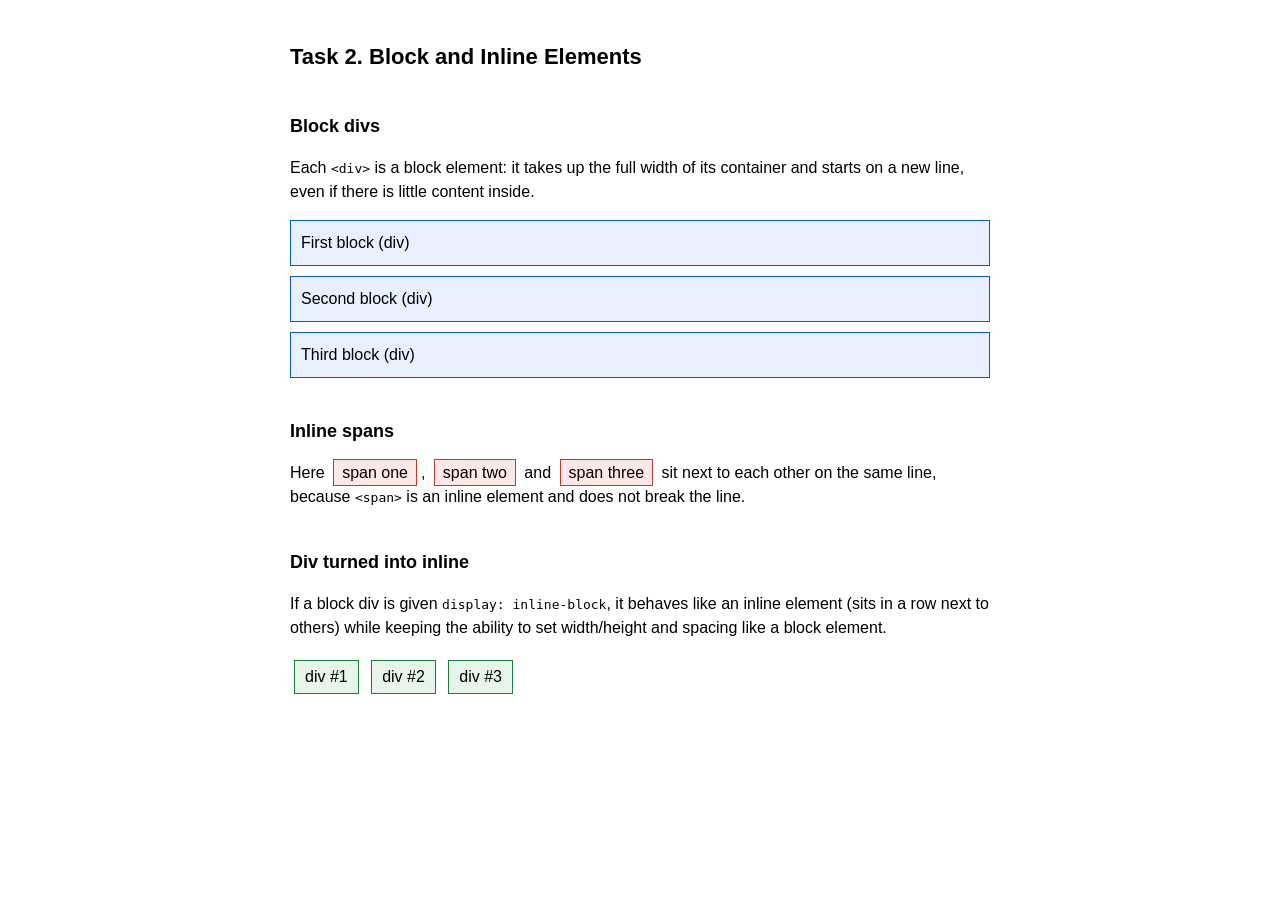
==== page2-div-span.html @ dc898536 "3rd" ====
<!DOCTYPE html>
<html lang="en">
<head>
  <meta charset="UTF-8">
  <title>Task 2. div and span</title>
  <link rel="stylesheet" href="styles-page2.css">
</head>
<body>
  <h1>Task 2. Block and Inline Elements</h1>

  <h2>Block divs</h2>
  <p>Each <code>&lt;div&gt;</code> is a block element: it takes up the full width of
     its container and starts on a new line, even if there is little content inside.</p>
  <div class="block-item">First block (div)</div>
  <div class="block-item">Second block (div)</div>
  <div class="block-item">Third block (div)</div>

  <h2>Inline spans</h2>
  <p>
    Here <span class="inline-item">span one</span>,
    <span class="inline-item">span two</span> and
    <span class="inline-item">span three</span>
    sit next to each other on the same line, because <code>&lt;span&gt;</code> is an
    inline element and does not break the line.
  </p>

  <h2>Div turned into inline</h2>
  <p>If a block div is given <code>display: inline-block</code>, it behaves like an
     inline element (sits in a row next to others) while keeping the ability to
     set width/height and spacing like a block element.</p>
  <div class="div-as-inline">div #1</div>
  <div class="div-as-inline">div #2</div>
  <div class="div-as-inline">div #3</div>
</body>
</html>
---- styles-page2.css ----
body { font-family: Arial, sans-serif; max-width: 700px; margin: 40px auto; line-height: 1.5; }
h1 { font-size: 22px; }
h2 { font-size: 18px; margin-top: 40px; }

.block-item {
  background: #e8f0fe;
  border: 1px solid #0b57d0;
  padding: 10px;
  margin-bottom: 10px;
}

.inline-item {
  background: #fce8e6;
  border: 1px solid #d93025;
  padding: 4px 8px;
  margin: 0 4px;
}

.div-as-inline {
  display: inline-block;
  background: #e6f4ea;
  border: 1px solid #188038;
  padding: 4px 10px;
  margin: 4px;
}
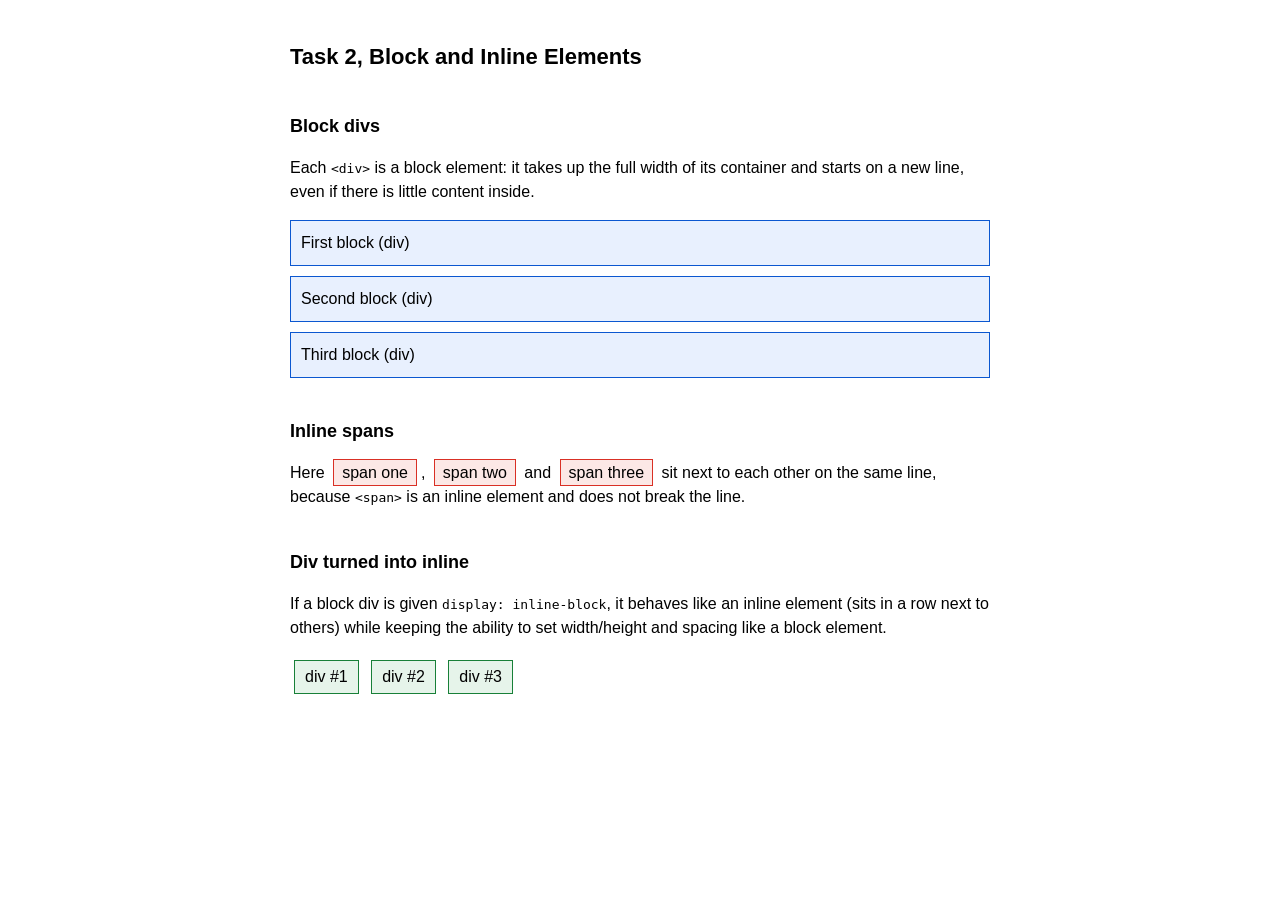
==== commit 28bc2f4a: "6th" ====
--- a/page2-div-span.html
+++ b/page2-div-span.html
@@ -2,11 +2,11 @@
 <html lang="en">
 <head>
   <meta charset="UTF-8">
-  <title>Task 2. div and span</title>
+  <title>Homework part 2</title>
   <link rel="stylesheet" href="styles-page2.css">
 </head>
 <body>
-  <h1>Task 2. Block and Inline Elements</h1>
+  <h1>Task 2, Block and Inline Elements</h1>
 
   <h2>Block divs</h2>
   <p>Each <code>&lt;div&gt;</code> is a block element: it takes up the full width of
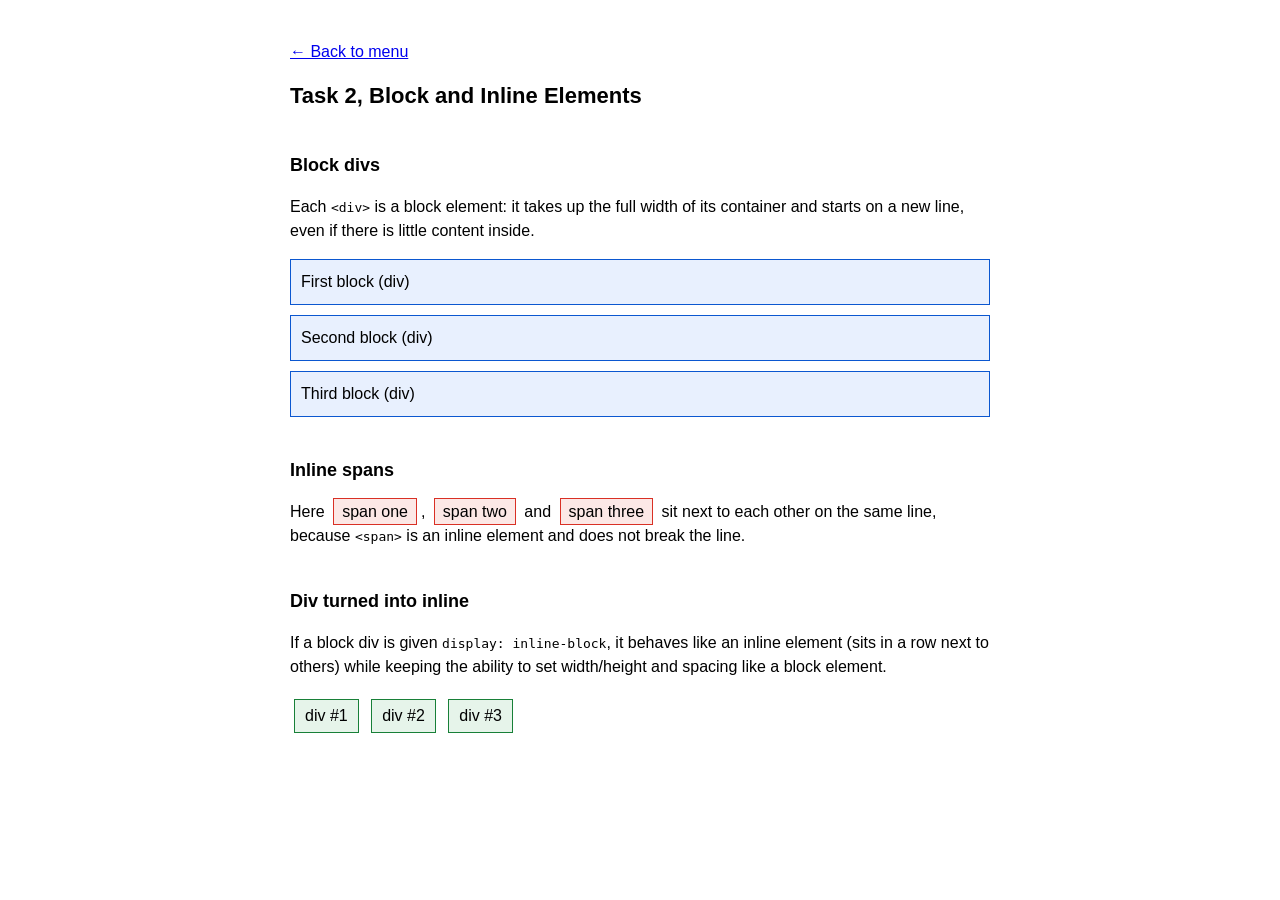
==== commit 09e58fe7: "7th" ====
--- a/page2-div-span.html
+++ b/page2-div-span.html
@@ -6,6 +6,7 @@
   <link rel="stylesheet" href="styles-page2.css">
 </head>
 <body>
+  <a href="index.html">&larr; Back to menu</a>
   <h1>Task 2, Block and Inline Elements</h1>
 
   <h2>Block divs</h2>
